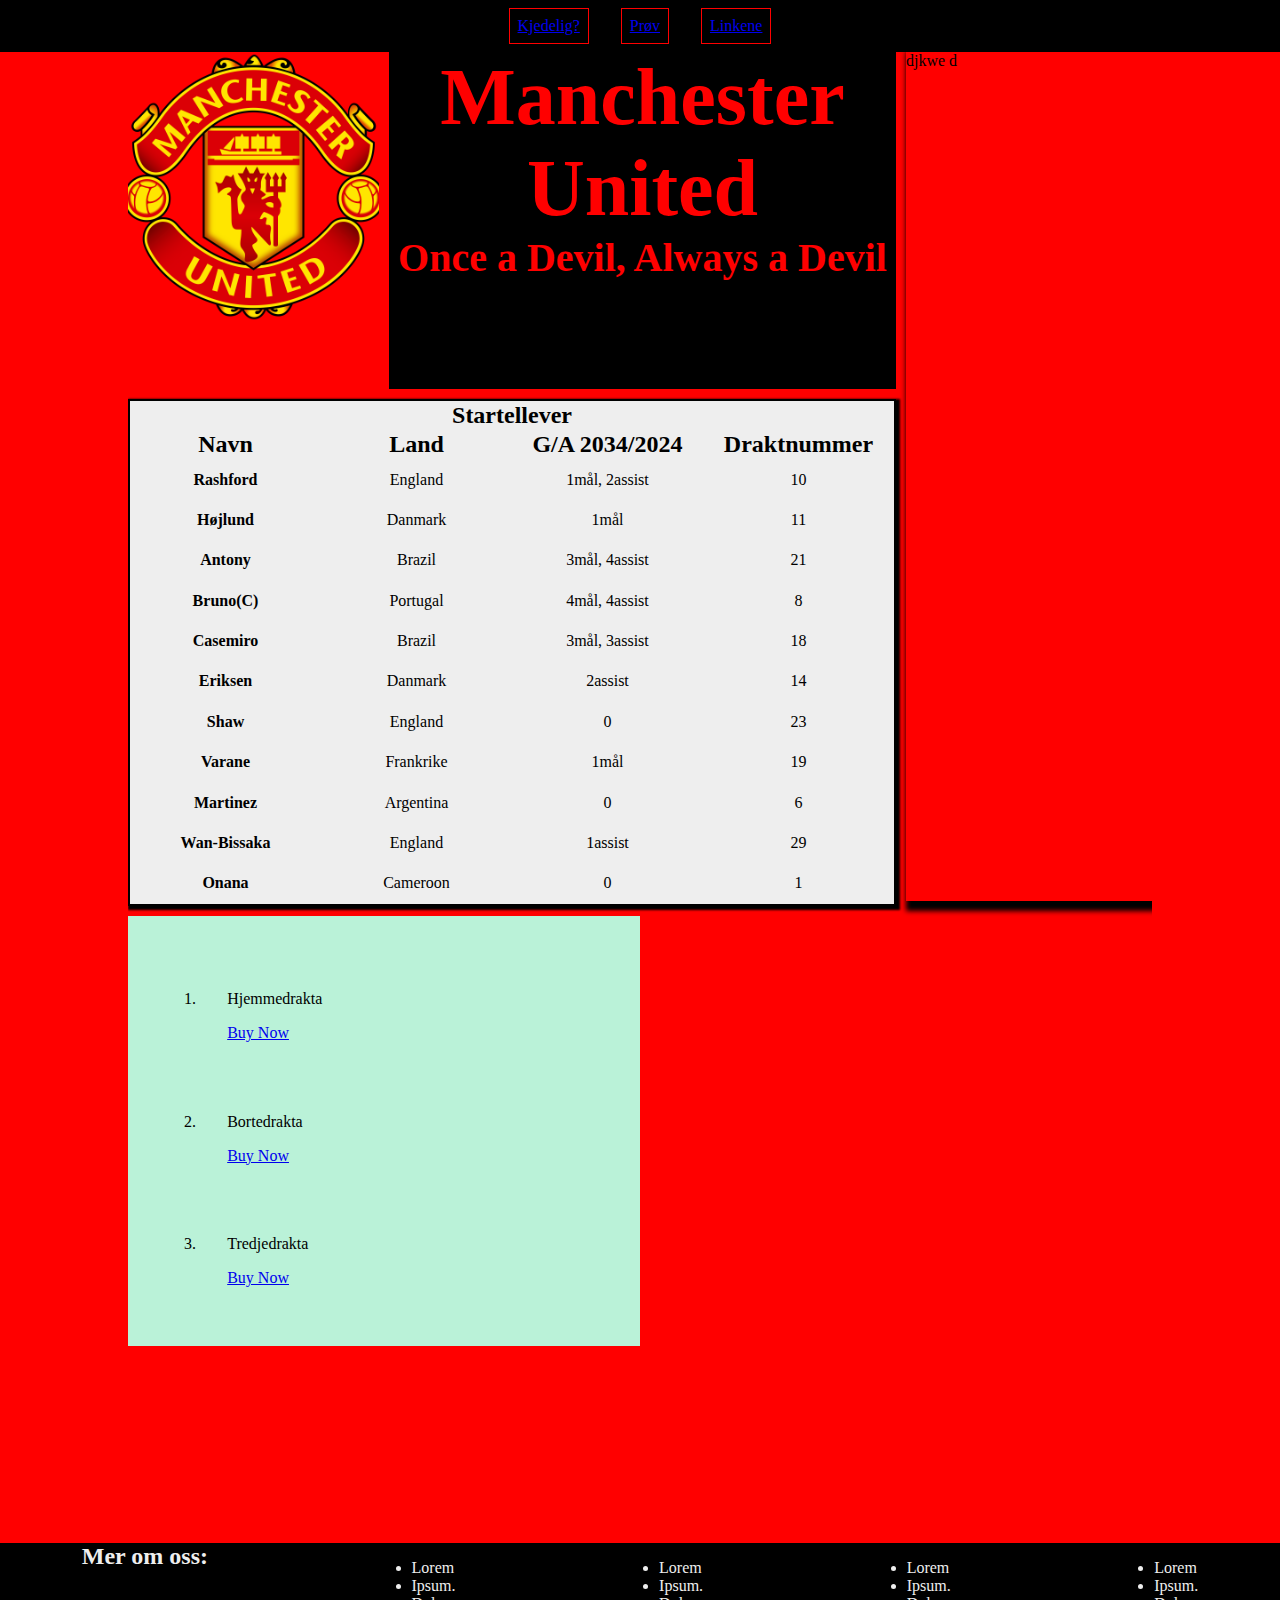
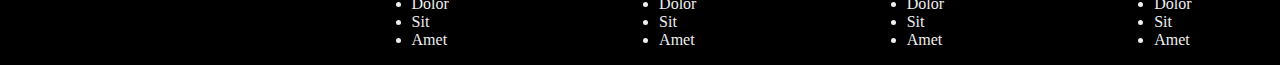
==== innlevering.html @ ea5e8ac4 "Add files via upload" ====
<!DOCTYPE html>
<html lang="en">
<head>
    <meta charset="UTF-8">
    <meta name="viewport" content="width=device-width, initial-scale=1.0">
    <title>Document</title>
    <link rel="stylesheet" href="innlevering.css">
    
</head>
<body>
    <nav>
        <ul>
            <a href="https://www.youtube.com/shorts/SXHMnicI6Pg"><li>Kjedelig?</li></a>
            <a href="https://www.youtube.com/shorts/SXHMnicI6Pg"><li>Prøv</li></a>
            <a href="https://www.youtube.com/shorts/SXHMnicI6Pg"><li>Linkene</li></a>
        </ul>
    </nav>
    <div class="wrapper">
        <div id="football"></div>

        <div id="tittel">Manchester United

            <div class="quote">Once a Devil, Always a Devil</div>
        </div>
           

        <div id="kg"> djkwe d</div>
        

        <div id="main">
            <table>
                <thead>
                    <tr>
                        <th colspan="4">Startellever</th>
                    </tr>
                    <tr>
                        <th>Navn</th>
                        <th>Land</th>
                        <th>G/A 2034/2024</th>
                        <th>Draktnummer</th>
                    </tr>
                </thead>
                <tbody>
                    <tr>
                        <td>
                            <div class="hover-container">
                                <div class="hover-trigger">Rashford</div>
                                <div class="infobox">
                                    <div class="infobox-content">
                                    
                                        <img src="rashford.jpeg" alt="rashford">
                                     </div>
                                </div>
                            </div>
                        </td>
                        <td id="england">England</td>
                        <td>1mål, 2assist</td>
                        <td>10</td>
                        
                    </tr>
                    <tr>
                        <td>
                            <div class="hover-container2">
                                <div class="hover-trigger2">Højlund</div>
                                <div class="infobox2">
                                    <div class="infobox-content2">
                                <!-- External information content goes here -->
                                        <img src="højlund.webp" alt="">
                                    </div>
                                </div>
                            </div>
                        </td>
                        <td id="danmark">Danmark</td>
                        <td>1mål</td>
                        <td>11</td>
                    </tr>
                    <tr>
                        <td>
                            <div class="hover-container3">
                                <div class="hover-trigger3">Antony</div>
                                <div class="infobox3">
                                    <div class="infobox-content3">
                                <!-- External information content goes here -->
                                        <img src="antony.jpeg" alt="">
                                    </div>
                                </div>
                            </div>
                        </td>
                        <td id="brazil">Brazil</td>
                        <td>3mål, 4assist</td>
                        <td>21</td>
                    </tr>
                    <tr>
                        <td>
                            <div class="hover-container4">
                                <div class="hover-trigger4">Bruno(C)</div>
                                <div class="infobox4">
                                    <div class="infobox-content4">
                                
                                        <img src="bruno.avif" alt="">
                                    </div>
                                </div>
                            </div>
                        </td>
                        <td id="portugal">Portugal</td>
                        <td>4mål, 4assist</td>
                        <td>8</td>
                    </tr>
                    <tr>
                        <td>
                            <div class="hover-container5">
                                <div class="hover-trigger5">Casemiro</div>
                                <div class="infobox5">
                                    <div class="infobox-content5">
                                <!-- External information content goes here -->
                                        <img src="Casemiro.webp" alt="">
                                    </div>
                                </div>
                            </div>
                        </td>
                        <td id="brazil2">Brazil</td>
                        <td>3mål, 3assist</td>
                        <td>18</td>
                    </tr>
                    <tr>
                        <td>
                            <div class="hover-container6">
                                <div class="hover-trigger6">Eriksen</div>
                                <div class="infobox6">
                                    <div class="infobox-content6">
                                <!-- External information content goes here -->
                                        <img src="Eriksen.webp" alt="">
                                    </div>
                                </div>
                            </div>
                        </td>
                        <td id="danmark2">Danmark</td>
                        <td>2assist</td>
                        <td>14</td>
                    </tr>
                    <tr>
                        <td>
                            <div class="hover-container7">
                                <div class="hover-trigger7">Shaw</div>
                                <div class="infobox7">
                                    <div class="infobox-content7">
                                <!-- External information content goes here -->
                                        <img src="shaw.jpeg" alt="">
                                    </div>
                                </div>
                            </div>
                        </td>
                        <td id="england2">England</td>
                        <td>0</td>
                        <td>23</td>
                    </tr>
                    <tr>
                        <td>
                            <div class="hover-container8">
                                <div class="hover-trigger8">Varane</div>
                                <div class="infobox8">
                                    <div class="infobox-content8">
                                <!-- External information content goes here -->
                                        <img src="varane.jpeg" alt="">
                                    </div>
                                </div>
                            </div>
                        </td>
                        <td id="frankrike">Frankrike</td>
                        <td>1mål</td>
                        <td>19</td>
                    </tr>
                    <tr>
                        <td>
                            <div class="hover-container9">
                                <div class="hover-trigger9">Martinez</div>
                                <div class="infobox9">
                                    <div class="infobox-content9">
                                <!-- External information content goes here -->
                                        <img src="martinez.webp" alt="">
                                    </div>
                                </div>
                            </div>
                        </td>
                        <td id="argentina">Argentina</td>
                        <td>0</td>
                        <td>6</td>
                    </tr>
                    <tr>
                        <td>
                            <div class="hover-container10">
                                <div class="hover-trigger10">Wan-Bissaka</div>
                                <div class="infobox10">
                                    <div class="infobox-content10">
                                <!-- External information content goes here -->
                                        <img src="wan bissaka.webp" alt="">
                                    </div>
                                </div>
                            </div>
                        </td>
                        <td id="england3">England</td>
                        <td>1assist</td>
                        <td>29</td>
                    </tr>
                    <tr>
                        <td>
                            <div class="hover-container11">
                                <div class="hover-trigger11">Onana</div>
                                <div class="infobox11">
                                    <div class="infobox-content11">
                                <!-- External information content goes here -->
                                        <img src="onana.webp" alt="">
                                    </div>
                                </div>
                            </div>
                        </td>
                        <td id="cameroon">Cameroon</td>
                        <td>0</td>
                        <td>1</td>
                    </tr>
                    
                </tbody>
            </table>
            
        </div>

        <div id="table"></div>

        <div id="list">
            <div class="left">
                <ol>
                    <li>
                        <p>Hjemmedrakta</p>
                    
                        <a href="https://store4.manutd.com/en/manchester-united-adidas-home-shirt-2023-24/p-2314925393097585+z-962-149154197?_ref=p-DLP:m-GRID:i-r0c0:po-0">Buy Now</a>

                    </li>
                    <li>
                        <p>Bortedrakta</p>
                   
                        <a href="https://store4.manutd.com/en/manchester-united-adidas-away-authentic-shirt-2023-24/p-3458258660430286+z-914-3386040578?_ref=p-DLP:m-GRID:i-r1c1:po-4">Buy Now</a>
                     </li>
                     <li>
                        <p>Tredjedrakta</p>
                    
                            <a href="https://store4.manutd.com/en/manchester-united-adidas-third-shirt-2023-24/p-2314699782657416+z-916-1646790834?_ref=p-DLP:m-GRID:i-r0c1:po-1">Buy Now</a>
                        </li>
                </ol>

            </div>
            <div class="right">
                <div id="hjem"></div>
                <div id="bort"> </div>
                <div id="tred"></div>
            </div>
            
        </div>
        

        

    </div>

    <div class="linksFooter">

        <ul>
    
            <li>Lorem</li>
    
            <li>Ipsum.</li>
    
            <li>Dolor</li>
    
            <li>Sit</li>
    
            <li>Amet</li>
    
        </ul>
    
        <ul>
    
            <li>Lorem</li>
    
            <li>Ipsum.</li>
    
            <li>Dolor</li>
    
            <li>Sit</li>
    
            <li>Amet</li>
    
        </ul>
    
        <ul>
    
            <li>Lorem</li>
    
            <li>Ipsum.</li>
    
            <li>Dolor</li>
    
            <li>Sit</li>
    
            <li>Amet</li>
    
        </ul>
    
        <ul>
    
            <li>Lorem</li>
    
            <li>Ipsum.</li>
    
            <li>Dolor</li>
    
            <li>Sit</li>
    
            <li>Amet</li>
    
        </ul>
    
    </div>
    <div class="linksFooter">
        <div id="mer">Mer om oss:</div>
        

        <ul>
    
            <li>Lorem</li>
    
            <li>Ipsum.</li>
    
            <li>Dolor</li>
    
            <li>Sit</li>
    
            <li>Amet</li>
    
        </ul>
    
        <ul>
    
            <li>Lorem</li>
    
            <li>Ipsum.</li>
    
            <li>Dolor</li>
    
            <li>Sit</li>
    
            <li>Amet</li>
    
        </ul>
    
        <ul>
    
            <li>Lorem</li>
    
            <li>Ipsum.</li>
    
            <li>Dolor</li>
    
            <li>Sit</li>
    
            <li>Amet</li>
    
        </ul>
    
        <ul>
    
            <li>Lorem</li>
    
            <li>Ipsum.</li>
    
            <li>Dolor</li>
    
            <li>Sit</li>
    
            <li>Amet</li>
    
        </ul>
    
    </div>
</body>
</html>
---- innlevering.css ----
*{
    transition: 0.5s;
}
nav{
    position: sticky;
    top: 0;
    left: 0;
    width: 100vw;
    background-color: rgba(0,0,0,1);
    z-index: 1;
    
    
}



nav ul{
    display: flex;
    justify-content: center;
    align-items: center;
    list-style: none;
    gap: 2em; 
    margin: 0;
    padding: 0.5em;
    
}
nav ul a{
    border: 1px solid red;
    padding: 0.5em;

}

body{
    margin: 0;
    background-color: red;
    height: 185vh;
    position: relative;
    background-image: url(kunstgress.jpg);
    overflow:auto
}

@media(orientation:landscape){
    .wrapper{
        width: 80vw;
        min-height: 100vh;
        margin: auto;
        
        display: grid;
        grid-template-columns: 1fr 1fr 1fr 1fr;
        grid-template-rows: 2fr 3fr 3fr;
        gap: 10px;
        grid-template-areas:
        "fot tit tit kg"
        "mai mai mai kg"
        "list list tab kg";
        overflow: hidden;
    }
}


@media(orientation:portrait){
    .wrapper{
        width: 100vw;
        min-height: 100vh;
        margin: auto;
        
        display: grid;
        grid-template-columns: 1fr;
        grid-template-rows: repeat(6fr 1fr);
        gap: 10px;
        grid-template-areas:
        "fot"
        "tit"
        "kg"
        "mai"
        "tab"
        "list";
        overflow: hidden;
    }
    #tab{display: none;}

}


#fotball{grid-area: fot;}
#tittel{grid-area: tit;}
#kg{grid-area: kg;}
#main{grid-area: mai ;}
#table{grid-area: tab;}
#list{grid-area: list;}

#kg{
    background-image: url(oldtrafford.webp);
    background-attachment: fixed;
    background-position: center;
    background-size: 100% 100%;
    height: 62%;
    width: 100%;
    transform-origin: center; 
    box-shadow: 5px 5px 5px 5px;
}

#football {
    background-image: url(Manchester_United_FC_crest.svg.png);
    
    background-position: center;
    background-size: cover;
    transition: transform 3s; 
    width: 100%;
    height: 80%;
}

#football:hover { 
    transform: rotate(360deg);
}
#tittel{
    text-align: center;
    font-size: 5em;
    font-family: cursive;
    
    color: red; 
    transition: color 0.3s ease;
    width: 100%;
    font-weight: bold;
    background-color: black;
}
#tittel:hover {
    color: rgb(48, 117, 186);  
}

.hover-container,
.hover-container2,
.hover-container3,
.hover-container4,
.hover-container5,
.hover-container6,
.hover-container7,
.hover-container8,
.hover-container9,
.hover-container10,
.hover-container11 {
    position: relative;
    display: inline-block;
}

.infobox,
.infobox2,
.infobox3,
.infobox4,
.infobox5,
.infobox6,
.infobox7,
.infobox8,
.infobox9,
.infobox10,
.infobox11 {
    display: none;
    position: absolute;
    top: 100%;
    left: 0;
    background-color: #fff;
    border: 1px solid #ccc;
    padding: 10px;
    box-shadow: 0 2px 4px rgba(0, 0, 0, 0.2);
    z-index: 1;
}

/* Style for the hover effect */
.hover-trigger:hover + .infobox, .hover-trigger2:hover + .infobox2, .hover-trigger3:hover + .infobox3, .hover-trigger4:hover + .infobox4, .hover-trigger5:hover + .infobox5, .hover-trigger6:hover + .infobox6, .hover-trigger7:hover + .infobox7, .hover-trigger8:hover + .infobox8, .hover-trigger9:hover + .infobox9,.hover-trigger10:hover + .infobox10, .hover-trigger11:hover + .infobox11 {
    display: block;
}
   
   

.infobox-content img,
.infobox-content2 img,
.infobox-content3 img,
.infobox-content4 img,
.infobox-content5 img,
.infobox-content6 img,
.infobox-content7 img,
.infobox-content8 img,
.infobox-content9 img,
.infobox-content10 img,
.infobox-content11 img {   
    width: 6vw; 
    height: 200%; 
}

.hover-trigger4:hover + .infobox4 {
    display: block;
}


.hover-trigger4:hover + .infobox4 {
    display: block;
}


.hover-trigger4:hover + .infobox4 {
    display: block;
}



.hover-trigger4:hover + .infobox4 {
    display: block;
}


.hover-trigger4:hover + .infobox4 {
    display: block;
}


.hover-trigger4:hover + .infobox4 {
    display: block;
}


.hover-trigger4:hover + .infobox4 {
    display: block;
}




#main {
    place-items: center;
    box-shadow: 2px 2px 2px 2px;
    
}





table{
    text-align: center;
    border: 1px solid black;
    border-collapse: collapse;
    width: 20%;
    background-color: #EEEEEE;
    border-radius: 4px;
    border: 2px solid black;
    width: 100%;
    
}
td{
    padding: 0.7em;
    width: 10em;
    max-width: 10em;
    margin: 2em;
}

thead>tr>th{
    font-size: 1.5em;
}

.quote{
   font-family: cursive;
    font-size: 0.5em;
}
#england{
    background-image:url(England.webp) ;
    background-size: contain;
    background-position: right;
    background-repeat: no-repeat;
}
#danmark{
    background-image:url(Danmark.gif) ;
    background-size: contain;
    background-position: right;
    background-repeat: no-repeat;
}
#brazil{
    background-image:url(Brazil.png) ;
    background-size: contain;
    background-position: right;
    background-repeat: no-repeat;
}
#portugal{
    background-image:url(Portugal.png) ;
    background-size: contain;
    background-position: right;
    background-repeat: no-repeat;
}
#brazil2{
    background-image:url(Brazil.png) ;
    background-size: contain;
    background-position: right;
    background-repeat: no-repeat;
}
#danmark2{
    background-image:url(Danmark.gif) ;
    background-size: contain;
    background-position: right;
    background-repeat: no-repeat;
}
#england2{
    background-image:url(England.webp) ;
    background-size: contain;
    background-position: right;
    background-repeat: no-repeat;
}
#frankrike{
    background-image:url(Frankrike.png) ;
    background-size: contain;
    background-position: right;
    background-repeat: no-repeat;
}
#argentina{
    background-image:url(Argentina.png) ;
    background-size: contain;
    background-position: right;
    background-repeat: no-repeat;
}
#england3{
    background-image:url(England.webp) ;
    background-size: contain;
    background-position: right;
    background-repeat: no-repeat;
}
#cameroon{
    background-image:url(Cameroon.png) ;
    background-size: contain;
    background-position: right;
    background-repeat: no-repeat;
}
#england{
    background-image:url(England.webp) ;
    background-size: contain;
    background-position: right;
    background-repeat: no-repeat;
}

.linksFooter{

    display: flex;
    position: absolute; /* or "sticky" depending on your preference */
    bottom: 0;
    

    justify-content: space-around;
    

    width: 100%;

    background-color: black;
    color: #EEEEEE;

}

ol>li{
    padding: 1.7em;
}
ol>li:hover{
    font-weight: bold;
}
#mer{
    text-align: center;
    align-items: center;
    font-weight: bold;
    font-size: 1.5em;
}

tr td:first-child {
    font-weight: bold;

}



#list {
    background-color: #BAF2D8;
    height: 85%;
    display: flex;
    flex-direction: row;
    width: 40vw;
    max-width: 40vw;
}

.left {
    display: flex;
    flex: 1;
    gap: 2em;
    flex-direction: column;
    justify-content: center;
    padding: 2em;
    
}

.right {
    flex: 2;
    display: flex;
    flex-direction: column;
    padding: 2em;
    align-items: center;
    justify-content: center;
    
}

.right > div {
    background-size: contain;
    background-position: right;
    background-repeat: no-repeat;
    width: 100px; 
    height: 100px; 
    margin-bottom: 20px;
}

#hjem {
    background-image: url(homekit.jpeg);
}

#bort {
    background-image: url(Awaykit.avif);
}

#tred {
    background-image: url(tredjedrakta.avif);
}
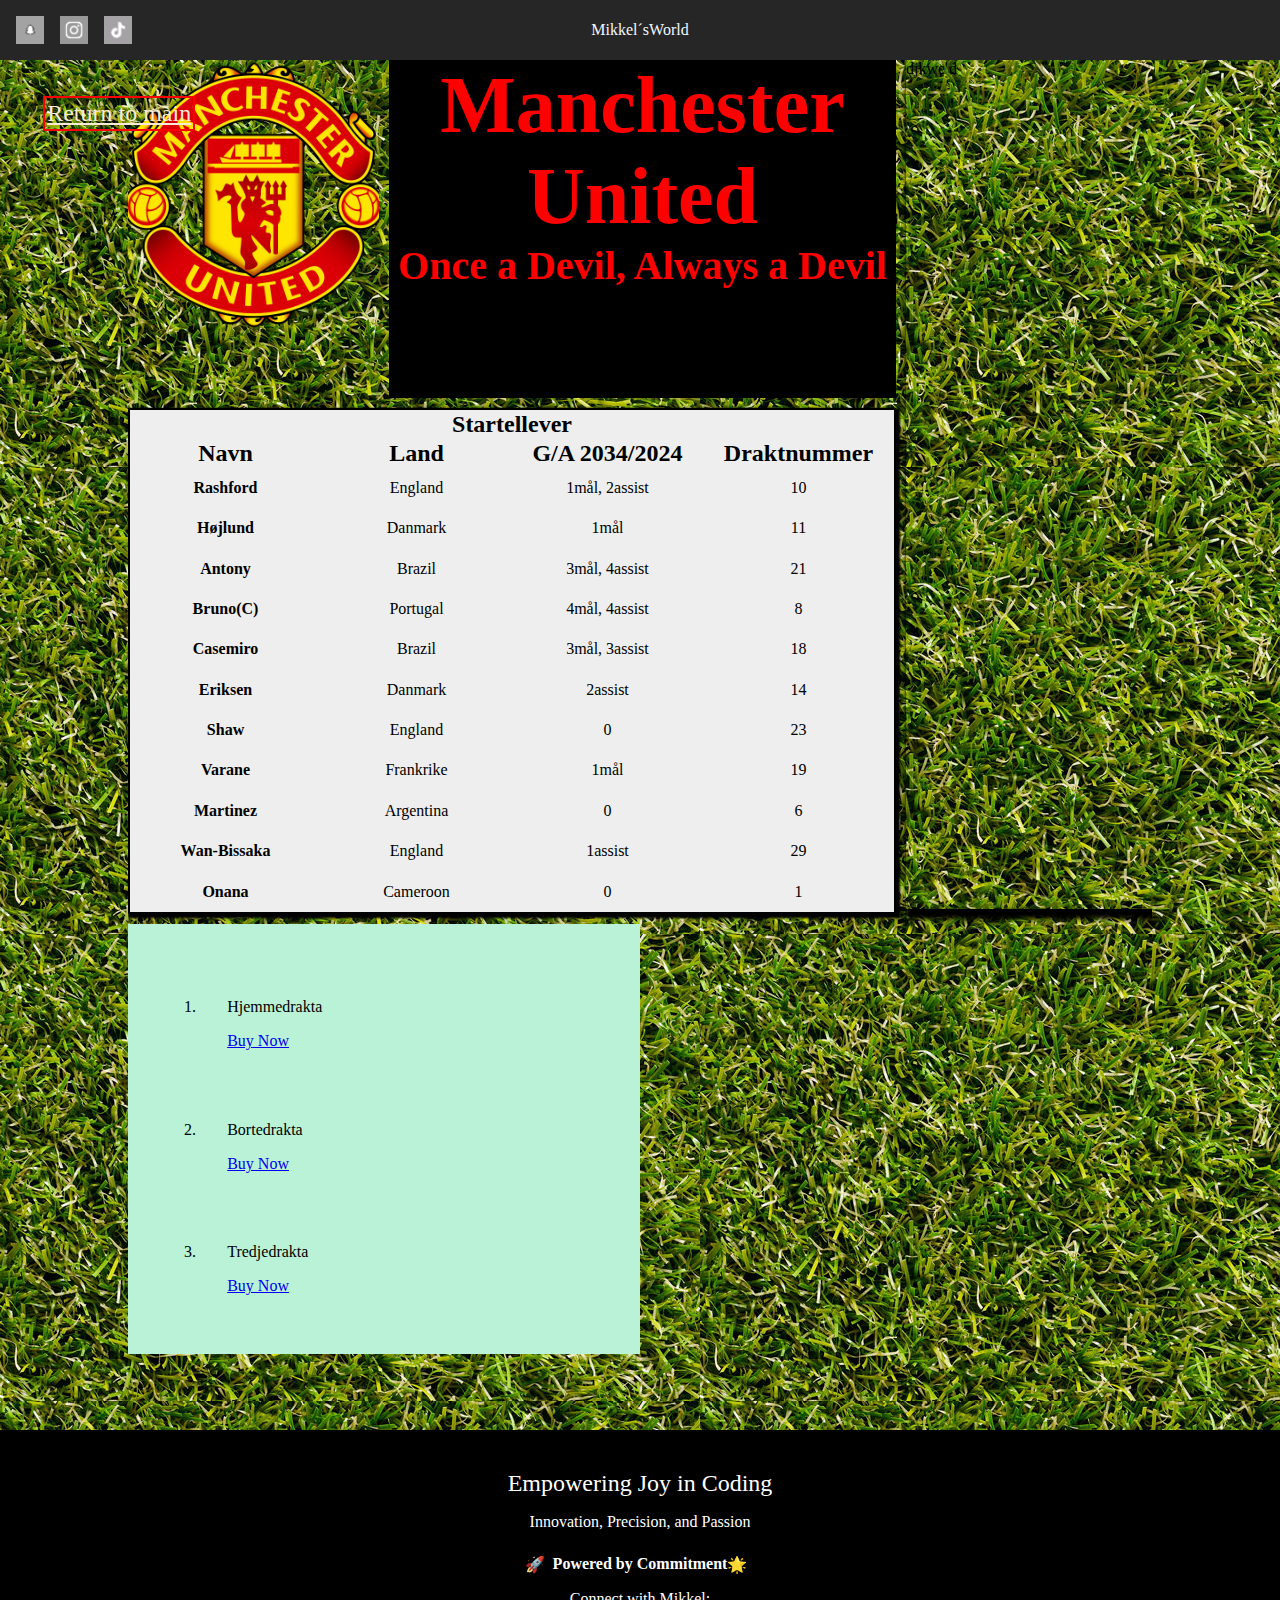
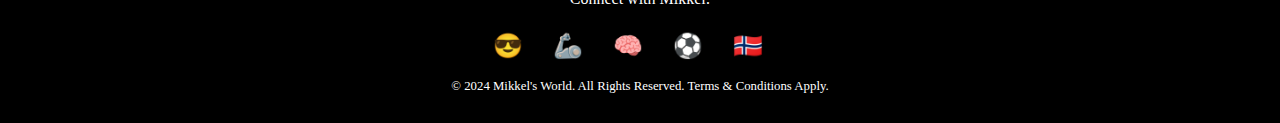
==== commit c79a7010: "Add files via upload" ====
--- a/innlevering.html
+++ b/innlevering.html
@@ -1,386 +1,286 @@
 <!DOCTYPE html>
 <html lang="en">
-<head>
-    <meta charset="UTF-8">
-    <meta name="viewport" content="width=device-width, initial-scale=1.0">
+  <head>
+    <meta charset="UTF-8" />
+    <meta name="viewport" content="width=device-width, initial-scale=1.0" />
     <title>Document</title>
-    <link rel="stylesheet" href="innlevering.css">
-    
-</head>
-<body>
-    <nav>
-        <ul>
-            <a href="https://www.youtube.com/shorts/SXHMnicI6Pg"><li>Kjedelig?</li></a>
-            <a href="https://www.youtube.com/shorts/SXHMnicI6Pg"><li>Prøv</li></a>
-            <a href="https://www.youtube.com/shorts/SXHMnicI6Pg"><li>Linkene</li></a>
-        </ul>
+    <link rel="stylesheet" href="innlevering.css" />
+  </head>
+  <body>
+    <nav id="nav">
+      <div id="icons">
+        <img id="snap" src="snap.png" alt="snap" />
+        <img id="insta" src="insta.png" alt="insta" />
+        <img id="tiktok" src="tiktok.png" alt="tiktok" />
+      </div>
+      <div id="title">Mikkel´sWorld</div>
     </nav>
     <div class="wrapper">
-        <div id="football"></div>
-
-        <div id="tittel">Manchester United
-
-            <div class="quote">Once a Devil, Always a Devil</div>
+      <div id="football"></div>
+
+      <div id="tittel">
+        Manchester United
+
+        <div class="quote">Once a Devil, Always a Devil</div>
+      </div>
+
+      <div id="kg">djkwe d</div>
+
+      <div id="main">
+        <table>
+          <thead>
+            <tr>
+              <th colspan="4">Startellever</th>
+            </tr>
+            <tr>
+              <th>Navn</th>
+              <th>Land</th>
+              <th>G/A 2034/2024</th>
+              <th>Draktnummer</th>
+            </tr>
+          </thead>
+          <tbody>
+            <tr>
+              <td>
+                <div class="hover-container">
+                  <div class="hover-trigger">Rashford</div>
+                  <div class="infobox">
+                    <div class="infobox-content">
+                      <img src="rashford.jpeg" alt="rashford" />
+                    </div>
+                  </div>
+                </div>
+              </td>
+              <td id="england">England</td>
+              <td>1mål, 2assist</td>
+              <td>10</td>
+            </tr>
+            <tr>
+              <td>
+                <div class="hover-container2">
+                  <div class="hover-trigger2">Højlund</div>
+                  <div class="infobox2">
+                    <div class="infobox-content2">
+                      <!-- External information content goes here -->
+                      <img src="højlund.webp" alt="" />
+                    </div>
+                  </div>
+                </div>
+              </td>
+              <td id="danmark">Danmark</td>
+              <td>1mål</td>
+              <td>11</td>
+            </tr>
+            <tr>
+              <td>
+                <div class="hover-container3">
+                  <div class="hover-trigger3">Antony</div>
+                  <div class="infobox3">
+                    <div class="infobox-content3">
+                      <!-- External information content goes here -->
+                      <img src="antony.jpeg" alt="" />
+                    </div>
+                  </div>
+                </div>
+              </td>
+              <td id="brazil">Brazil</td>
+              <td>3mål, 4assist</td>
+              <td>21</td>
+            </tr>
+            <tr>
+              <td>
+                <div class="hover-container4">
+                  <div class="hover-trigger4">Bruno(C)</div>
+                  <div class="infobox4">
+                    <div class="infobox-content4">
+                      <img src="bruno.avif" alt="" />
+                    </div>
+                  </div>
+                </div>
+              </td>
+              <td id="portugal">Portugal</td>
+              <td>4mål, 4assist</td>
+              <td>8</td>
+            </tr>
+            <tr>
+              <td>
+                <div class="hover-container5">
+                  <div class="hover-trigger5">Casemiro</div>
+                  <div class="infobox5">
+                    <div class="infobox-content5">
+                      <!-- External information content goes here -->
+                      <img src="Casemiro.webp" alt="" />
+                    </div>
+                  </div>
+                </div>
+              </td>
+              <td id="brazil2">Brazil</td>
+              <td>3mål, 3assist</td>
+              <td>18</td>
+            </tr>
+            <tr>
+              <td>
+                <div class="hover-container6">
+                  <div class="hover-trigger6">Eriksen</div>
+                  <div class="infobox6">
+                    <div class="infobox-content6">
+                      <!-- External information content goes here -->
+                      <img src="Eriksen.webp" alt="" />
+                    </div>
+                  </div>
+                </div>
+              </td>
+              <td id="danmark2">Danmark</td>
+              <td>2assist</td>
+              <td>14</td>
+            </tr>
+            <tr>
+              <td>
+                <div class="hover-container7">
+                  <div class="hover-trigger7">Shaw</div>
+                  <div class="infobox7">
+                    <div class="infobox-content7">
+                      <!-- External information content goes here -->
+                      <img src="shaw.jpeg" alt="" />
+                    </div>
+                  </div>
+                </div>
+              </td>
+              <td id="england2">England</td>
+              <td>0</td>
+              <td>23</td>
+            </tr>
+            <tr>
+              <td>
+                <div class="hover-container8">
+                  <div class="hover-trigger8">Varane</div>
+                  <div class="infobox8">
+                    <div class="infobox-content8">
+                      <!-- External information content goes here -->
+                      <img src="varane.jpeg" alt="" />
+                    </div>
+                  </div>
+                </div>
+              </td>
+              <td id="frankrike">Frankrike</td>
+              <td>1mål</td>
+              <td>19</td>
+            </tr>
+            <tr>
+              <td>
+                <div class="hover-container9">
+                  <div class="hover-trigger9">Martinez</div>
+                  <div class="infobox9">
+                    <div class="infobox-content9">
+                      <!-- External information content goes here -->
+                      <img src="martinez.webp" alt="" />
+                    </div>
+                  </div>
+                </div>
+              </td>
+              <td id="argentina">Argentina</td>
+              <td>0</td>
+              <td>6</td>
+            </tr>
+            <tr>
+              <td>
+                <div class="hover-container10">
+                  <div class="hover-trigger10">Wan-Bissaka</div>
+                  <div class="infobox10">
+                    <div class="infobox-content10">
+                      <!-- External information content goes here -->
+                      <img src="wan bissaka.webp" alt="" />
+                    </div>
+                  </div>
+                </div>
+              </td>
+              <td id="england3">England</td>
+              <td>1assist</td>
+              <td>29</td>
+            </tr>
+            <tr>
+              <td>
+                <div class="hover-container11">
+                  <div class="hover-trigger11">Onana</div>
+                  <div class="infobox11">
+                    <div class="infobox-content11">
+                      <!-- External information content goes here -->
+                      <img src="onana.webp" alt="" />
+                    </div>
+                  </div>
+                </div>
+              </td>
+              <td id="cameroon">Cameroon</td>
+              <td>0</td>
+              <td>1</td>
+            </tr>
+          </tbody>
+        </table>
+      </div>
+
+      <div id="table"></div>
+
+      <div id="list">
+        <div class="left">
+          <ol>
+            <li>
+              <p>Hjemmedrakta</p>
+
+              <a
+                href="https://store4.manutd.com/en/manchester-united-adidas-home-shirt-2023-24/p-2314925393097585+z-962-149154197?_ref=p-DLP:m-GRID:i-r0c0:po-0"
+                >Buy Now</a
+              >
+            </li>
+            <li>
+              <p>Bortedrakta</p>
+
+              <a
+                href="https://store4.manutd.com/en/manchester-united-adidas-away-authentic-shirt-2023-24/p-3458258660430286+z-914-3386040578?_ref=p-DLP:m-GRID:i-r1c1:po-4"
+                >Buy Now</a
+              >
+            </li>
+            <li>
+              <p>Tredjedrakta</p>
+
+              <a
+                href="https://store4.manutd.com/en/manchester-united-adidas-third-shirt-2023-24/p-2314699782657416+z-916-1646790834?_ref=p-DLP:m-GRID:i-r0c1:po-1"
+                >Buy Now</a
+              >
+            </li>
+          </ol>
         </div>
-           
-
-        <div id="kg"> djkwe d</div>
-        
-
-        <div id="main">
-            <table>
-                <thead>
-                    <tr>
-                        <th colspan="4">Startellever</th>
-                    </tr>
-                    <tr>
-                        <th>Navn</th>
-                        <th>Land</th>
-                        <th>G/A 2034/2024</th>
-                        <th>Draktnummer</th>
-                    </tr>
-                </thead>
-                <tbody>
-                    <tr>
-                        <td>
-                            <div class="hover-container">
-                                <div class="hover-trigger">Rashford</div>
-                                <div class="infobox">
-                                    <div class="infobox-content">
-                                    
-                                        <img src="rashford.jpeg" alt="rashford">
-                                     </div>
-                                </div>
-                            </div>
-                        </td>
-                        <td id="england">England</td>
-                        <td>1mål, 2assist</td>
-                        <td>10</td>
-                        
-                    </tr>
-                    <tr>
-                        <td>
-                            <div class="hover-container2">
-                                <div class="hover-trigger2">Højlund</div>
-                                <div class="infobox2">
-                                    <div class="infobox-content2">
-                                <!-- External information content goes here -->
-                                        <img src="højlund.webp" alt="">
-                                    </div>
-                                </div>
-                            </div>
-                        </td>
-                        <td id="danmark">Danmark</td>
-                        <td>1mål</td>
-                        <td>11</td>
-                    </tr>
-                    <tr>
-                        <td>
-                            <div class="hover-container3">
-                                <div class="hover-trigger3">Antony</div>
-                                <div class="infobox3">
-                                    <div class="infobox-content3">
-                                <!-- External information content goes here -->
-                                        <img src="antony.jpeg" alt="">
-                                    </div>
-                                </div>
-                            </div>
-                        </td>
-                        <td id="brazil">Brazil</td>
-                        <td>3mål, 4assist</td>
-                        <td>21</td>
-                    </tr>
-                    <tr>
-                        <td>
-                            <div class="hover-container4">
-                                <div class="hover-trigger4">Bruno(C)</div>
-                                <div class="infobox4">
-                                    <div class="infobox-content4">
-                                
-                                        <img src="bruno.avif" alt="">
-                                    </div>
-                                </div>
-                            </div>
-                        </td>
-                        <td id="portugal">Portugal</td>
-                        <td>4mål, 4assist</td>
-                        <td>8</td>
-                    </tr>
-                    <tr>
-                        <td>
-                            <div class="hover-container5">
-                                <div class="hover-trigger5">Casemiro</div>
-                                <div class="infobox5">
-                                    <div class="infobox-content5">
-                                <!-- External information content goes here -->
-                                        <img src="Casemiro.webp" alt="">
-                                    </div>
-                                </div>
-                            </div>
-                        </td>
-                        <td id="brazil2">Brazil</td>
-                        <td>3mål, 3assist</td>
-                        <td>18</td>
-                    </tr>
-                    <tr>
-                        <td>
-                            <div class="hover-container6">
-                                <div class="hover-trigger6">Eriksen</div>
-                                <div class="infobox6">
-                                    <div class="infobox-content6">
-                                <!-- External information content goes here -->
-                                        <img src="Eriksen.webp" alt="">
-                                    </div>
-                                </div>
-                            </div>
-                        </td>
-                        <td id="danmark2">Danmark</td>
-                        <td>2assist</td>
-                        <td>14</td>
-                    </tr>
-                    <tr>
-                        <td>
-                            <div class="hover-container7">
-                                <div class="hover-trigger7">Shaw</div>
-                                <div class="infobox7">
-                                    <div class="infobox-content7">
-                                <!-- External information content goes here -->
-                                        <img src="shaw.jpeg" alt="">
-                                    </div>
-                                </div>
-                            </div>
-                        </td>
-                        <td id="england2">England</td>
-                        <td>0</td>
-                        <td>23</td>
-                    </tr>
-                    <tr>
-                        <td>
-                            <div class="hover-container8">
-                                <div class="hover-trigger8">Varane</div>
-                                <div class="infobox8">
-                                    <div class="infobox-content8">
-                                <!-- External information content goes here -->
-                                        <img src="varane.jpeg" alt="">
-                                    </div>
-                                </div>
-                            </div>
-                        </td>
-                        <td id="frankrike">Frankrike</td>
-                        <td>1mål</td>
-                        <td>19</td>
-                    </tr>
-                    <tr>
-                        <td>
-                            <div class="hover-container9">
-                                <div class="hover-trigger9">Martinez</div>
-                                <div class="infobox9">
-                                    <div class="infobox-content9">
-                                <!-- External information content goes here -->
-                                        <img src="martinez.webp" alt="">
-                                    </div>
-                                </div>
-                            </div>
-                        </td>
-                        <td id="argentina">Argentina</td>
-                        <td>0</td>
-                        <td>6</td>
-                    </tr>
-                    <tr>
-                        <td>
-                            <div class="hover-container10">
-                                <div class="hover-trigger10">Wan-Bissaka</div>
-                                <div class="infobox10">
-                                    <div class="infobox-content10">
-                                <!-- External information content goes here -->
-                                        <img src="wan bissaka.webp" alt="">
-                                    </div>
-                                </div>
-                            </div>
-                        </td>
-                        <td id="england3">England</td>
-                        <td>1assist</td>
-                        <td>29</td>
-                    </tr>
-                    <tr>
-                        <td>
-                            <div class="hover-container11">
-                                <div class="hover-trigger11">Onana</div>
-                                <div class="infobox11">
-                                    <div class="infobox-content11">
-                                <!-- External information content goes here -->
-                                        <img src="onana.webp" alt="">
-                                    </div>
-                                </div>
-                            </div>
-                        </td>
-                        <td id="cameroon">Cameroon</td>
-                        <td>0</td>
-                        <td>1</td>
-                    </tr>
-                    
-                </tbody>
-            </table>
-            
+        <div class="right">
+          <div id="hjem"></div>
+          <div id="bort"></div>
+          <div id="tred"></div>
         </div>
-
-        <div id="table"></div>
-
-        <div id="list">
-            <div class="left">
-                <ol>
-                    <li>
-                        <p>Hjemmedrakta</p>
-                    
-                        <a href="https://store4.manutd.com/en/manchester-united-adidas-home-shirt-2023-24/p-2314925393097585+z-962-149154197?_ref=p-DLP:m-GRID:i-r0c0:po-0">Buy Now</a>
-
-                    </li>
-                    <li>
-                        <p>Bortedrakta</p>
-                   
-                        <a href="https://store4.manutd.com/en/manchester-united-adidas-away-authentic-shirt-2023-24/p-3458258660430286+z-914-3386040578?_ref=p-DLP:m-GRID:i-r1c1:po-4">Buy Now</a>
-                     </li>
-                     <li>
-                        <p>Tredjedrakta</p>
-                    
-                            <a href="https://store4.manutd.com/en/manchester-united-adidas-third-shirt-2023-24/p-2314699782657416+z-916-1646790834?_ref=p-DLP:m-GRID:i-r0c1:po-1">Buy Now</a>
-                        </li>
-                </ol>
-
-            </div>
-            <div class="right">
-                <div id="hjem"></div>
-                <div id="bort"> </div>
-                <div id="tred"></div>
-            </div>
-            
-        </div>
-        
-
-        
-
+      </div>
     </div>
 
-    <div class="linksFooter">
-
-        <ul>
-    
-            <li>Lorem</li>
-    
-            <li>Ipsum.</li>
-    
-            <li>Dolor</li>
-    
-            <li>Sit</li>
-    
-            <li>Amet</li>
-    
-        </ul>
-    
-        <ul>
-    
-            <li>Lorem</li>
-    
-            <li>Ipsum.</li>
-    
-            <li>Dolor</li>
-    
-            <li>Sit</li>
-    
-            <li>Amet</li>
-    
-        </ul>
-    
-        <ul>
-    
-            <li>Lorem</li>
-    
-            <li>Ipsum.</li>
-    
-            <li>Dolor</li>
-    
-            <li>Sit</li>
-    
-            <li>Amet</li>
-    
-        </ul>
-    
-        <ul>
-    
-            <li>Lorem</li>
-    
-            <li>Ipsum.</li>
-    
-            <li>Dolor</li>
-    
-            <li>Sit</li>
-    
-            <li>Amet</li>
-    
-        </ul>
-    
-    </div>
-    <div class="linksFooter">
-        <div id="mer">Mer om oss:</div>
-        
-
-        <ul>
-    
-            <li>Lorem</li>
-    
-            <li>Ipsum.</li>
-    
-            <li>Dolor</li>
-    
-            <li>Sit</li>
-    
-            <li>Amet</li>
-    
-        </ul>
-    
-        <ul>
-    
-            <li>Lorem</li>
-    
-            <li>Ipsum.</li>
-    
-            <li>Dolor</li>
-    
-            <li>Sit</li>
-    
-            <li>Amet</li>
-    
-        </ul>
-    
-        <ul>
-    
-            <li>Lorem</li>
-    
-            <li>Ipsum.</li>
-    
-            <li>Dolor</li>
-    
-            <li>Sit</li>
-    
-            <li>Amet</li>
-    
-        </ul>
-    
-        <ul>
-    
-            <li>Lorem</li>
-    
-            <li>Ipsum.</li>
-    
-            <li>Dolor</li>
-    
-            <li>Sit</li>
-    
-            <li>Amet</li>
-    
-        </ul>
-    
-    </div>
-</body>
+    <footer id="footer">
+      <p class="footer-text">Empowering Joy in Coding</p>
+      <p class="footer-subtext">Innovation, Precision, and Passion</p>
+
+      <div class="powered-by">
+        <span class="emoji">🚀</span>
+        <span class="bold-text">Powered by Commitment</span>
+        <span class="emoji">🌟</span>
+      </div>
+
+      <p class="connect-text">Connect with Mikkel:</p>
+
+      <div class="social-icons">
+        <a href="#" class="social-icon">😎</a>
+        <a href="#" class="social-icon">🦾</a>
+        <a href="#" class="social-icon">🧠</a>
+        <a href="#" class="social-icon">⚽️</a>
+        <a href="#" class="social-icon">🇳🇴</a>
+      </div>
+
+      <p class="copyrighttext">
+        © 2024 Mikkel's World. All Rights Reserved. Terms & Conditions Apply.
+      </p>
+    </footer>
+    <a id="back" href="index.html">Return to main</a>
+  </body>
 </html>
-
--- a/innlevering.css
+++ b/innlevering.css
@@ -1,131 +1,196 @@
-*{
-    transition: 0.5s;
-}
-nav{
-    position: sticky;
-    top: 0;
-    left: 0;
+* {
+  transition: 0.5s;
+}
+nav {
+  position: sticky;
+  top: 0;
+  left: 0;
+  width: 100%;
+  background-color: rgb(39, 38, 38);
+  z-index: 1;
+  color: aliceblue;
+  display: flex;
+  align-items: center;
+}
+#title {
+  text-align: center;
+  width: 100%;
+  position: absolute;
+}
+nav > #icons {
+  display: flex;
+  justify-content: center;
+  gap: 1em;
+  padding: 1em;
+}
+.background {
+  width: calc(100% - 100px);
+  margin: 0 auto;
+  margin-top: 0%;
+
+  background: linear-gradient(
+      to bottom,
+      rgba(0, 0, 0, 0.3) 0%,
+      rgba(2, 10, 2, 0.3) 100%
+    ),
+    url(IMG_2135.JPG);
+  background-attachment: fixed;
+  background-position: center;
+  background-size: 100% 100%;
+  transform-origin: center;
+  height: 60vw;
+  box-shadow: inset 0 0 200px rgba(1, 1, 1, 1);
+}
+
+ul {
+  margin: 0;
+  display: flex;
+  justify-content: center;
+  align-items: center;
+  list-style: none;
+  gap: 2em;
+  padding: 0.5em;
+  padding-bottom: 30px;
+  flex-direction: row;
+  padding-top: 4vw;
+
+  width: calc(100% - 20%);
+  margin-left: auto;
+  margin-right: auto;
+  position: relative;
+}
+body {
+  margin: 0;
+  background-color: red;
+  height: 185vh;
+  position: relative;
+  background-image: url(kunstgress.jpg);
+  overflow: auto;
+}
+
+#snap {
+  height: 2.2vw;
+}
+#snap:hover {
+  transform: scale(1.1);
+}
+
+#snap:nth-child(1):hover {
+  content: url("snapyellow.png");
+}
+
+#insta {
+  height: 2.2vw;
+}
+#insta:hover {
+  transform: scale(1.1);
+}
+
+#insta:nth-child(2):hover {
+  content: url("instalogo.avif");
+}
+#tiktok {
+  height: 2.2vw;
+}
+
+@media (orientation: landscape) {
+  .wrapper {
+    width: 80vw;
+    min-height: 100vh;
+    margin: auto;
+
+    display: grid;
+    grid-template-columns: 1fr 1fr 1fr 1fr;
+    grid-template-rows: 2fr 3fr 3fr;
+    gap: 10px;
+    grid-template-areas:
+      "fot tit tit kg"
+      "mai mai mai kg"
+      "list list tab kg";
+    overflow: hidden;
+  }
+}
+
+@media (orientation: portrait) {
+  .wrapper {
     width: 100vw;
-    background-color: rgba(0,0,0,1);
-    z-index: 1;
-    
-    
-}
-
-
-
-nav ul{
-    display: flex;
-    justify-content: center;
-    align-items: center;
-    list-style: none;
-    gap: 2em; 
-    margin: 0;
-    padding: 0.5em;
-    
-}
-nav ul a{
-    border: 1px solid red;
-    padding: 0.5em;
-
-}
-
-body{
-    margin: 0;
-    background-color: red;
-    height: 185vh;
-    position: relative;
-    background-image: url(kunstgress.jpg);
-    overflow:auto
-}
-
-@media(orientation:landscape){
-    .wrapper{
-        width: 80vw;
-        min-height: 100vh;
-        margin: auto;
-        
-        display: grid;
-        grid-template-columns: 1fr 1fr 1fr 1fr;
-        grid-template-rows: 2fr 3fr 3fr;
-        gap: 10px;
-        grid-template-areas:
-        "fot tit tit kg"
-        "mai mai mai kg"
-        "list list tab kg";
-        overflow: hidden;
-    }
-}
-
-
-@media(orientation:portrait){
-    .wrapper{
-        width: 100vw;
-        min-height: 100vh;
-        margin: auto;
-        
-        display: grid;
-        grid-template-columns: 1fr;
-        grid-template-rows: repeat(6fr 1fr);
-        gap: 10px;
-        grid-template-areas:
-        "fot"
-        "tit"
-        "kg"
-        "mai"
-        "tab"
-        "list";
-        overflow: hidden;
-    }
-    #tab{display: none;}
-
-}
-
-
-#fotball{grid-area: fot;}
-#tittel{grid-area: tit;}
-#kg{grid-area: kg;}
-#main{grid-area: mai ;}
-#table{grid-area: tab;}
-#list{grid-area: list;}
-
-#kg{
-    background-image: url(oldtrafford.webp);
-    background-attachment: fixed;
-    background-position: center;
-    background-size: 100% 100%;
-    height: 62%;
-    width: 100%;
-    transform-origin: center; 
-    box-shadow: 5px 5px 5px 5px;
+    min-height: 100vh;
+    margin: auto;
+
+    display: grid;
+    grid-template-columns: 1fr;
+    grid-template-rows: repeat(6fr 1fr);
+    gap: 10px;
+    grid-template-areas:
+      "fot"
+      "tit"
+      "kg"
+      "mai"
+      "tab"
+      "list";
+    overflow: hidden;
+  }
+  #tab {
+    display: none;
+  }
+}
+
+#fotball {
+  grid-area: fot;
+}
+#tittel {
+  grid-area: tit;
+}
+#kg {
+  grid-area: kg;
+}
+#main {
+  grid-area: mai;
+}
+#table {
+  grid-area: tab;
+}
+#list {
+  grid-area: list;
+}
+
+#kg {
+  background-image: url(oldtrafford.webp);
+  background-attachment: fixed;
+  background-position: center;
+  background-size: 100% 100%;
+  height: 62%;
+  width: 100%;
+  transform-origin: center;
+  box-shadow: 5px 5px 5px 5px;
 }
 
 #football {
-    background-image: url(Manchester_United_FC_crest.svg.png);
-    
-    background-position: center;
-    background-size: cover;
-    transition: transform 3s; 
-    width: 100%;
-    height: 80%;
-}
-
-#football:hover { 
-    transform: rotate(360deg);
-}
-#tittel{
-    text-align: center;
-    font-size: 5em;
-    font-family: cursive;
-    
-    color: red; 
-    transition: color 0.3s ease;
-    width: 100%;
-    font-weight: bold;
-    background-color: black;
+  background-image: url(Manchester_United_FC_crest.svg.png);
+
+  background-position: center;
+  background-size: cover;
+  transition: transform 3s;
+  width: 100%;
+  height: 80%;
+}
+
+#football:hover {
+  transform: rotate(360deg);
+}
+#tittel {
+  text-align: center;
+  font-size: 5em;
+  font-family: cursive;
+
+  color: red;
+  transition: color 0.3s ease;
+  width: 100%;
+  font-weight: bold;
+  background-color: black;
 }
 #tittel:hover {
-    color: rgb(48, 117, 186);  
+  color: rgb(48, 117, 186);
 }
 
 .hover-container,
@@ -139,8 +204,8 @@
 .hover-container9,
 .hover-container10,
 .hover-container11 {
-    position: relative;
-    display: inline-block;
+  position: relative;
+  display: inline-block;
 }
 
 .infobox,
@@ -154,23 +219,31 @@
 .infobox9,
 .infobox10,
 .infobox11 {
-    display: none;
-    position: absolute;
-    top: 100%;
-    left: 0;
-    background-color: #fff;
-    border: 1px solid #ccc;
-    padding: 10px;
-    box-shadow: 0 2px 4px rgba(0, 0, 0, 0.2);
-    z-index: 1;
+  display: none;
+  position: absolute;
+  top: 100%;
+  left: 0;
+  background-color: #fff;
+  border: 1px solid #ccc;
+  padding: 10px;
+  box-shadow: 0 2px 4px rgba(0, 0, 0, 0.2);
+  z-index: 1;
 }
 
 /* Style for the hover effect */
-.hover-trigger:hover + .infobox, .hover-trigger2:hover + .infobox2, .hover-trigger3:hover + .infobox3, .hover-trigger4:hover + .infobox4, .hover-trigger5:hover + .infobox5, .hover-trigger6:hover + .infobox6, .hover-trigger7:hover + .infobox7, .hover-trigger8:hover + .infobox8, .hover-trigger9:hover + .infobox9,.hover-trigger10:hover + .infobox10, .hover-trigger11:hover + .infobox11 {
-    display: block;
-}
-   
-   
+.hover-trigger:hover + .infobox,
+.hover-trigger2:hover + .infobox2,
+.hover-trigger3:hover + .infobox3,
+.hover-trigger4:hover + .infobox4,
+.hover-trigger5:hover + .infobox5,
+.hover-trigger6:hover + .infobox6,
+.hover-trigger7:hover + .infobox7,
+.hover-trigger8:hover + .infobox8,
+.hover-trigger9:hover + .infobox9,
+.hover-trigger10:hover + .infobox10,
+.hover-trigger11:hover + .infobox11 {
+  display: block;
+}
 
 .infobox-content img,
 .infobox-content2 img,
@@ -182,241 +255,279 @@
 .infobox-content8 img,
 .infobox-content9 img,
 .infobox-content10 img,
-.infobox-content11 img {   
-    width: 6vw; 
-    height: 200%; 
-}
-
-.hover-trigger4:hover + .infobox4 {
-    display: block;
-}
-
-
-.hover-trigger4:hover + .infobox4 {
-    display: block;
-}
-
-
-.hover-trigger4:hover + .infobox4 {
-    display: block;
-}
-
-
-
-.hover-trigger4:hover + .infobox4 {
-    display: block;
-}
-
-
-.hover-trigger4:hover + .infobox4 {
-    display: block;
-}
-
-
-.hover-trigger4:hover + .infobox4 {
-    display: block;
-}
-
-
-.hover-trigger4:hover + .infobox4 {
-    display: block;
-}
-
-
-
+.infobox-content11 img {
+  width: 6vw;
+  height: 200%;
+}
+
+.hover-trigger4:hover + .infobox4 {
+  display: block;
+}
+
+.hover-trigger4:hover + .infobox4 {
+  display: block;
+}
+
+.hover-trigger4:hover + .infobox4 {
+  display: block;
+}
+
+.hover-trigger4:hover + .infobox4 {
+  display: block;
+}
+
+.hover-trigger4:hover + .infobox4 {
+  display: block;
+}
+
+.hover-trigger4:hover + .infobox4 {
+  display: block;
+}
+
+.hover-trigger4:hover + .infobox4 {
+  display: block;
+}
 
 #main {
-    place-items: center;
-    box-shadow: 2px 2px 2px 2px;
-    
-}
-
-
-
-
-
-table{
-    text-align: center;
-    border: 1px solid black;
-    border-collapse: collapse;
-    width: 20%;
-    background-color: #EEEEEE;
-    border-radius: 4px;
-    border: 2px solid black;
-    width: 100%;
-    
-}
-td{
-    padding: 0.7em;
-    width: 10em;
-    max-width: 10em;
-    margin: 2em;
-}
-
-thead>tr>th{
-    font-size: 1.5em;
-}
-
-.quote{
-   font-family: cursive;
-    font-size: 0.5em;
-}
-#england{
-    background-image:url(England.webp) ;
-    background-size: contain;
-    background-position: right;
-    background-repeat: no-repeat;
-}
-#danmark{
-    background-image:url(Danmark.gif) ;
-    background-size: contain;
-    background-position: right;
-    background-repeat: no-repeat;
-}
-#brazil{
-    background-image:url(Brazil.png) ;
-    background-size: contain;
-    background-position: right;
-    background-repeat: no-repeat;
-}
-#portugal{
-    background-image:url(Portugal.png) ;
-    background-size: contain;
-    background-position: right;
-    background-repeat: no-repeat;
-}
-#brazil2{
-    background-image:url(Brazil.png) ;
-    background-size: contain;
-    background-position: right;
-    background-repeat: no-repeat;
-}
-#danmark2{
-    background-image:url(Danmark.gif) ;
-    background-size: contain;
-    background-position: right;
-    background-repeat: no-repeat;
-}
-#england2{
-    background-image:url(England.webp) ;
-    background-size: contain;
-    background-position: right;
-    background-repeat: no-repeat;
-}
-#frankrike{
-    background-image:url(Frankrike.png) ;
-    background-size: contain;
-    background-position: right;
-    background-repeat: no-repeat;
-}
-#argentina{
-    background-image:url(Argentina.png) ;
-    background-size: contain;
-    background-position: right;
-    background-repeat: no-repeat;
-}
-#england3{
-    background-image:url(England.webp) ;
-    background-size: contain;
-    background-position: right;
-    background-repeat: no-repeat;
-}
-#cameroon{
-    background-image:url(Cameroon.png) ;
-    background-size: contain;
-    background-position: right;
-    background-repeat: no-repeat;
-}
-#england{
-    background-image:url(England.webp) ;
-    background-size: contain;
-    background-position: right;
-    background-repeat: no-repeat;
-}
-
-.linksFooter{
-
-    display: flex;
-    position: absolute; /* or "sticky" depending on your preference */
-    bottom: 0;
-    
-
-    justify-content: space-around;
-    
-
-    width: 100%;
-
-    background-color: black;
-    color: #EEEEEE;
-
-}
-
-ol>li{
-    padding: 1.7em;
-}
-ol>li:hover{
-    font-weight: bold;
-}
-#mer{
-    text-align: center;
-    align-items: center;
-    font-weight: bold;
-    font-size: 1.5em;
+  place-items: center;
+  box-shadow: 2px 2px 2px 2px;
+}
+
+table {
+  text-align: center;
+  border: 1px solid black;
+  border-collapse: collapse;
+  width: 20%;
+  background-color: #eeeeee;
+  border-radius: 4px;
+  border: 2px solid black;
+  width: 100%;
+}
+td {
+  padding: 0.7em;
+  width: 10em;
+  max-width: 10em;
+  margin: 2em;
+}
+
+thead > tr > th {
+  font-size: 1.5em;
+}
+
+.quote {
+  font-family: cursive;
+  font-size: 0.5em;
+}
+#england {
+  background-image: url(England.webp);
+  background-size: contain;
+  background-position: right;
+  background-repeat: no-repeat;
+}
+#danmark {
+  background-image: url(Danmark.gif);
+  background-size: contain;
+  background-position: right;
+  background-repeat: no-repeat;
+}
+#brazil {
+  background-image: url(Brazil.png);
+  background-size: contain;
+  background-position: right;
+  background-repeat: no-repeat;
+}
+#portugal {
+  background-image: url(Portugal.png);
+  background-size: contain;
+  background-position: right;
+  background-repeat: no-repeat;
+}
+#brazil2 {
+  background-image: url(Brazil.png);
+  background-size: contain;
+  background-position: right;
+  background-repeat: no-repeat;
+}
+#danmark2 {
+  background-image: url(Danmark.gif);
+  background-size: contain;
+  background-position: right;
+  background-repeat: no-repeat;
+}
+#england2 {
+  background-image: url(England.webp);
+  background-size: contain;
+  background-position: right;
+  background-repeat: no-repeat;
+}
+#frankrike {
+  background-image: url(Frankrike.png);
+  background-size: contain;
+  background-position: right;
+  background-repeat: no-repeat;
+}
+#argentina {
+  background-image: url(Argentina.png);
+  background-size: contain;
+  background-position: right;
+  background-repeat: no-repeat;
+}
+#england3 {
+  background-image: url(England.webp);
+  background-size: contain;
+  background-position: right;
+  background-repeat: no-repeat;
+}
+#cameroon {
+  background-image: url(Cameroon.png);
+  background-size: contain;
+  background-position: right;
+  background-repeat: no-repeat;
+}
+#england {
+  background-image: url(England.webp);
+  background-size: contain;
+  background-position: right;
+  background-repeat: no-repeat;
+}
+
+.linksFooter {
+  display: flex;
+  position: absolute; /* or "sticky" depending on your preference */
+  bottom: 0;
+
+  justify-content: space-around;
+
+  width: 100%;
+
+  background-color: black;
+  color: #eeeeee;
+}
+
+ol > li {
+  padding: 1.7em;
+}
+ol > li:hover {
+  font-weight: bold;
+}
+#mer {
+  text-align: center;
+  align-items: center;
+  font-weight: bold;
+  font-size: 1.5em;
 }
 
 tr td:first-child {
-    font-weight: bold;
-
-}
-
-
+  font-weight: bold;
+}
 
 #list {
-    background-color: #BAF2D8;
-    height: 85%;
-    display: flex;
-    flex-direction: row;
-    width: 40vw;
-    max-width: 40vw;
+  background-color: #baf2d8;
+  height: 85%;
+  display: flex;
+  flex-direction: row;
+  width: 40vw;
+  max-width: 40vw;
 }
 
 .left {
-    display: flex;
-    flex: 1;
-    gap: 2em;
-    flex-direction: column;
-    justify-content: center;
-    padding: 2em;
-    
+  display: flex;
+  flex: 1;
+  gap: 2em;
+  flex-direction: column;
+  justify-content: center;
+  padding: 2em;
 }
 
 .right {
-    flex: 2;
-    display: flex;
-    flex-direction: column;
-    padding: 2em;
-    align-items: center;
-    justify-content: center;
-    
+  flex: 2;
+  display: flex;
+  flex-direction: column;
+  padding: 2em;
+  align-items: center;
+  justify-content: center;
 }
 
 .right > div {
-    background-size: contain;
-    background-position: right;
-    background-repeat: no-repeat;
-    width: 100px; 
-    height: 100px; 
-    margin-bottom: 20px;
+  background-size: contain;
+  background-position: right;
+  background-repeat: no-repeat;
+  width: 100px;
+  height: 100px;
+  margin-bottom: 20px;
 }
 
 #hjem {
-    background-image: url(homekit.jpeg);
+  background-image: url(homekit.jpeg);
 }
 
 #bort {
-    background-image: url(Awaykit.avif);
+  background-image: url(Awaykit.avif);
 }
 
 #tred {
-    background-image: url(tredjedrakta.avif);
-}
+  background-image: url(tredjedrakta.avif);
+}
+
+#footer {
+  color: #fff;
+  padding: 1em;
+  text-align: center;
+  background-color: black;
+}
+
+.footer-text {
+  font-size: 1.5em;
+  margin-bottom: 0.5em;
+}
+
+.footer-subtext {
+  font-size: 1em;
+  margin-bottom: 1.5em;
+}
+
+.powered-by {
+  display: flex;
+  justify-content: center;
+  align-items: center;
+  margin-bottom: 1em;
+}
+
+.bold-text {
+  font-weight: bold;
+}
+
+.emoji {
+  margin-right: 0.5em;
+}
+
+.connect-text {
+  font-size: 1em;
+  margin: 0.5em 0;
+}
+
+.social-icons {
+  font-size: 1.5em;
+  margin-top: 1em;
+}
+
+.social-icon {
+  text-decoration: none;
+  margin-right: 1em;
+  color: inherit;
+}
+
+.copyrighttext {
+  font-size: 0.8em;
+  margin-top: 1.5em;
+}
+
+#back {
+  font-size: 1.5em;
+  color: antiquewhite;
+  position: absolute;
+  top: 4em;
+  left: 1.8em;
+  border: 2px solid red;
+  padding: 2px;
+}
